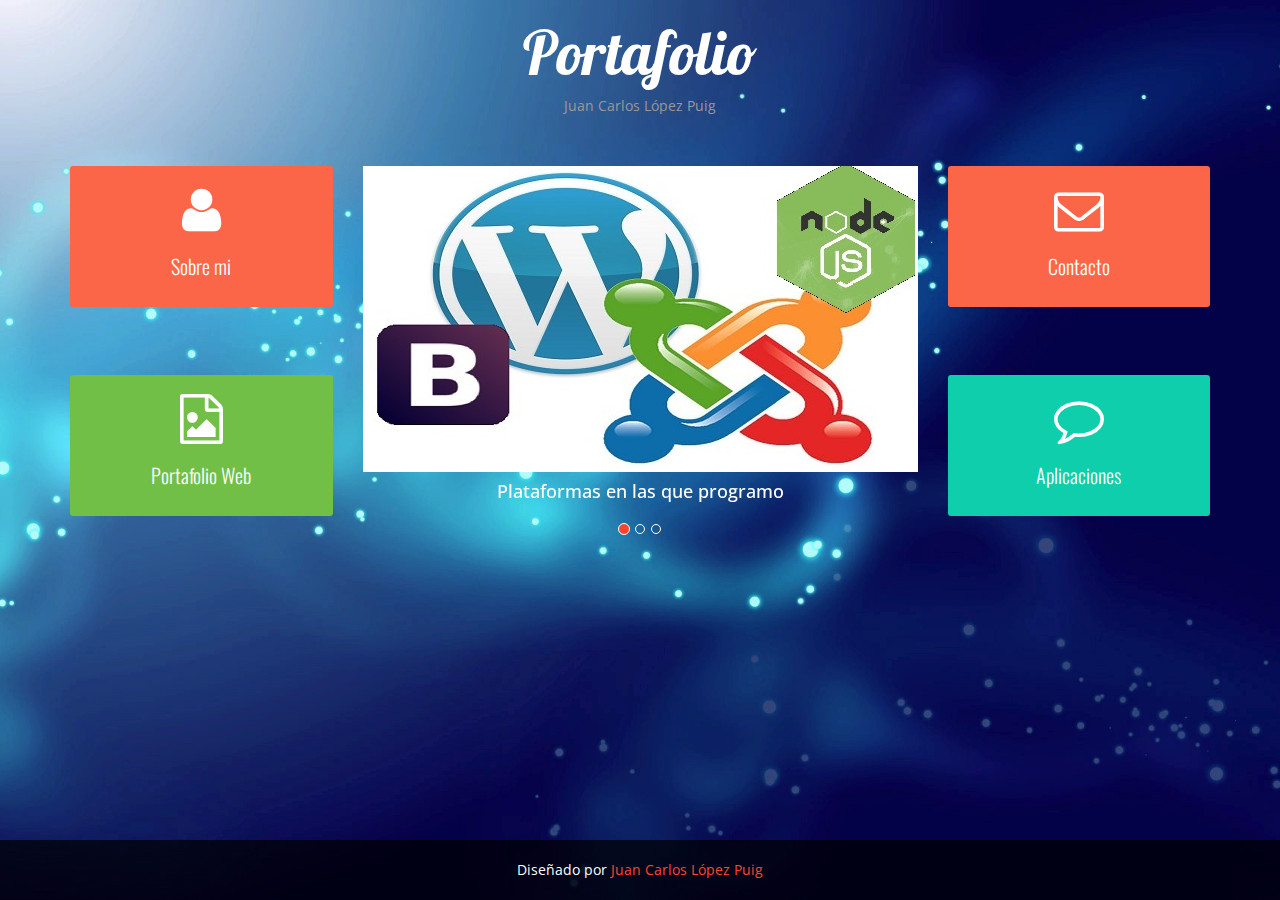
==== index.html @ 49ef02cf "comentario" ====
<!DOCTYPE html>
<html lang="en">

    <head>

        <meta charset="utf-8">
        <meta http-equiv="X-UA-Compatible" content="IE=edge">
        <meta name="viewport" content="width=device-width, initial-scale=1">
        <meta name="description" content="">
        <meta name="author" content="Juan Carlos Lopez">

        <title>Mi Portafolio</title>

        <!-- Bootstrap Core CSS -->
        <link href="bootstrap/css/bootstrap.min.css" rel="stylesheet">

        <!-- Font Awesome CSS -->
        <link href="css/font-awesome.min.css" rel="stylesheet">
		
		<!-- Custom CSS -->
        <link href="css/animate.css" rel="stylesheet">

        <!-- Custom CSS -->
        <link href="css/style.css" rel="stylesheet">

        <!-- Custom Fonts -->
        <link href='http://fonts.googleapis.com/css?family=Lobster' rel='stylesheet' type='text/css'>
        
        <!-- Favicon -->
        <link rel="icon" type="image/png" href="http://castellhama.xyz/wp-content/uploads/2015/10/favicon.png">

        <!-- Template js -->
        <script src="js/jquery-2.1.1.min.js"></script>
        <script src="bootstrap/js/bootstrap.min.js"></script>
        <script src="js/jquery.appear.js"></script>
        <script src="js/contact_me.js"></script>
        <script src="js/jqBootstrapValidation.js"></script>
        <script src="js/modernizr.custom.js"></script>
        <script src="js/script.js"></script>

        <!--[if lt IE 9]>
            <script src="https://oss.maxcdn.com/libs/html5shiv/3.7.0/html5shiv.js"></script>
            <script src="https://oss.maxcdn.com/libs/respond.js/1.4.2/respond.min.js"></script>
        <![endif]-->

    </head>
    
    <body>
        
        <!-- Start Logo Section -->
        <section id="logo-section" class="text-center">
            <div class="container">
                <div class="row">
                    <div class="col-md-12">
                        <div class="logo text-center">
                            <h1>Portafolio</h1>
                            <span>Juan Carlos López Puig</span>
                        </div>
                    </div>
                </div>
            </div>
        </section>
        <!-- End Logo Section -->
        
        
        <!-- Start Main Body Section -->
        <div class="mainbody-section text-center">
            <div class="container">
                <div class="row">
                    
                    <div class="col-md-3">
                        
                        <div class="menu-item light-red">
                            <a href="#about-modal" data-toggle="modal">
                                <i class="fa fa-user"></i>
                                <p>Sobre mi</p>
                            </a>
                        </div>
                        
                        <div class="menu-item green">
                            <a href="#portfolio-modal" data-toggle="modal">
                                <i class="fa fa-file-photo-o"></i>
                                <p>Portafolio Web</p>
                            </a>
                        </div>
                                      
                    </div>
                    
                    <div class="col-md-6">
                        
                        <!-- Start Carousel Section -->
                        <div class="home-slider">
                            <div id="carousel-example-generic" class="carousel slide" data-ride="carousel" style="padding-bottom: 30px;">
                                <!-- Indicators -->
                                <ol class="carousel-indicators">
                                    <li data-target="#carousel-example-generic" data-slide-to="0" class="active"></li>
                                    <li data-target="#carousel-example-generic" data-slide-to="1"></li>
                                    <li data-target="#carousel-example-generic" data-slide-to="2"></li>
                                </ol>
                                <!-- Wrapper for slides -->
                                <div class="carousel-inner">
                                    <div class="item active">
                                        <img src="images/about-03.jpg" class="img-responsive" alt="">
										<h4 style="color:white;">Plataformas en las que programo</h4>
                                    </div>
                                    <div class="item">
                                        <img src="images/about-02.jpg" class="img-responsive" alt="">
										<h4 style="color:white;">¿Hablamos de nuestro proyecto?</h4>
                                    </div>
                                    <div class="item">
                                        <img src="images/about-01.png" class="img-responsive" alt="lenguajes">
										<h4 style="color:white;">Lenguajes usados en mis programas</h4>
                                    </div>

                                </div>
								<br/><br/>
                            </div>
                        </div>
                        <!-- Start Carousel Section -->
                        
                        
                    </div>
                    
                    <div class="col-md-3">
                        
                        <div class="menu-item light-red">
                            <a href="#contact-modal" data-toggle="modal">
                                <i class="fa fa-envelope-o"></i>
                                <p>Contacto</p>
                            </a>
                        </div>
                        
                        <div class="menu-item color">
                            <a href="#apps" data-toggle="modal">
                                <i class="fa fa-comment-o"></i>
                                <p>Aplicaciones</p>
                            </a>
                        </div>
                           
                    </div>
                </div>
            </div>
        </div>
        <!-- End Main Body Section -->
        
        <!-- Start Copyright Section -->
        <div class="copyright text-center">
            <div class="container">
                <div class="row">
                    <div class="col-md-12">
                        <div>Diseñado por <a href="https://www.facebook.com/juancarloslopezpuig" target="_blank">Juan Carlos López Puig</a></div>
                    </div>
                </div>
            </div>
        </div>
        <!-- End Copyright Section -->
            
        
        <!-- Start Portfolio Section -->
        <div class="section-modal modal fade" id="portfolio-modal" tabindex="-1" role="dialog" aria-hidden="true">
            <div class="modal-content">
                <div class="close-modal" data-dismiss="modal">
                    <div class="lr">
                        <div class="rl">
                        </div>
                    </div>
                </div>
                
                <div class="container">
                    <div class="row">
                        <div class="section-title text-center">
                            <h3>Mi Portfolio</h3>
                            <p>Proyectos realizados por mi</p>
                        </div>
                    </div>
                    <div class="row">
					
                        <div class="col-md-4">
                            <div class="portfolio-item">
                                <img src="images/portfolio/ffm.png" class="img-responsive" alt="ffm">
                                <div class="portfolio-details text-center">
                                    <h3>Found Footage Magazine</h3>
									<h4>Revista de fotografía</h4>
                                    <a href="http://www.foundfootagemagazine.com"><i class="fa fa-link"></i></a>
                                </div>
                            </div>
                        </div>
						
						<div class="col-md-4">
                            <div class="portfolio-item">
                                <img src="images/portfolio/castellhama.png" class="img-responsive" alt="castellhama">
                                <div class="portfolio-details text-center">
                                    <h3>CastellHama</h3>
									<h4>Tienda online de figuras de Hama midi y mini</h4>
                                    <a href="https://castellhama.xyz"><i class="fa fa-link"></i></a>
                                </div>
                            </div>
							<div class="portfolio-item">
                                <img src="images/portfolio/petropass.png" class="img-responsive" alt="petropass">
                                <div class="portfolio-details text-center">
                                    <h3>PetroPass</h3>
									<h4>Una de las mejores gasolineras de España</h4>
                                    <a href="http://www.petropass.es"><i class="fa fa-link"></i></a>
                                </div>
                            </div>
                        </div>
						
                        <div class="col-md-4">
                            <div class="portfolio-item">
                                <img src="images/portfolio/hotel.png" class="img-responsive" alt="hotel-esteve">
                                <div class="portfolio-details text-center">
                                    <h3>Hotels Esteve</h3>
									<h4>Hotel con reserva de restaurante.<br/>Descuentos por puntos</h4>
                                    <a href="./demo/hotel-esteve/"><i class="fa fa-link"></i></a>
                                </div>
                            </div>
                            
                        </div>
                        
                        
                        
                    </div><!-- /.row -->
                </div>
                
            </div>
        </div>
        <!-- End Portfolio Section -->
        
        
        <!-- Start About Us Section -->
        <div class="section-modal modal fade" id="about-modal" tabindex="-1" role="dialog" aria-hidden="true">
            <div class="modal-content">
                <div class="close-modal" data-dismiss="modal">
                    <div class="lr">
                        <div class="rl">
                        </div>
                    </div>
                </div>
                
                <div class="container">
                    <div class="row">
                        <div class="section-title text-center">
                            <h3>Sobre mi</h3>
                            <p>Cosas sobre mi</p>
                        </div>
                    </div>
                    <div class="row">
                        <div class="col-md-12">
                            <div class="about-text">
								<div class="col-md-3 col-sm-6">
									<div class="team-member">
										<img src="images/team/manage-2.jpg" class="img-responsive" alt="juancarlos">
										<div class="team-details">
											<br/><br/><br/><br/><br/>
											<h4>Juan Carlos L&oacute;pez</h4>
											<div class="designation">Junior Web Developer</div>
										</div>
									</div>
								</div>
                                <p>Titulado en grado superior en desarrollo de aplicaciones web (AWS - DAW) y trabajador actual en la empresa K-Lagan, de Barcelona. Disfruto todo lo relacionado con la programación y el diseño, desde el concepto del producto hasta su producción final.</p>
								<p>Soy una persona muy trabajadora y me adapto fácilmente a cualquier ambiente.</p>
                                <div class="row">
                                    <div class="col-md-4 col-sm-6">
                                        <ul>
                                            <li><i class="fa fa-check-square"></i>Joomla, Wordpress o Bootstrap</li>
                                            <li><i class="fa fa-check-square"></i>R&aacute;pida instalaci&oacute;n</li>
                                            <li><i class="fa fa-check-square-o"></i>P&aacute;gina a c&oacute;digo puro con Bootstrap</li>
                                            <li><i class="fa fa-check-square-o"></i>Responsive negociable</li>
                                        </ul>
                                    </div>
                                    <div class="col-md-4 col-sm-6">
                                        <ul>
                                            <li><i class="fa fa-check-square"></i>Presupuesto sin compromiso</li>
                                            <li><i class="fa fa-check-square"></i>SEO negociable</li>
                                            <li><i class="fa fa-check-square-o"></i>Web sin errores garantizado</li>
                                            <li><i class="fa fa-check-square-o"></i>Relizada a la mayor brevedad posible</li>
                                        </ul>
                                    </div>
                                </div><!-- /.row -->
                            </div>
                        </div>
                    </div><!-- /.row -->
                    <div class="row">
                        <div class="col-md-6 col-sm-6">
                            <div class="skill-shortcode">
                        
                                <!-- Progress Bar -->
                                <div class="skill">
                                    <p>CSS</p>          
                                    <div class="progress">         
                                        <div class="progress-bar" role="progressbar"  data-percentage="100">
                                            <span class="progress-bar-span" >100%</span>
                                            <span class="sr-only-custom">100% Complete</span>
                                        </div>
                                    </div>  
                                </div>

                                <!-- Progress Bar -->
                                <div class="skill">
                                    <p>HTML</p>          
                                    <div class="progress">         
                                        <div class="progress-bar" role="progressbar"  data-percentage="100">
                                            <span class="progress-bar-span" >100%</span>
                                            <span class="sr-only-custom">100% Complete</span>
                                        </div>
                                    </div>  
                                </div>

                                <!-- Progress Bar -->
                                <div class="skill">
                                    <p>Wordpress</p>          
                                    <div class="progress">         
                                        <div class="progress-bar" role="progressbar"  data-percentage="85">
                                            <span class="progress-bar-span" >85%</span>
                                            <span class="sr-only-custom">85% Complete</span>
                                        </div>
                                    </div>  
                                </div>

                                <!-- Progress Bar -->
                                <div class="skill">
                                    <p>Joomla</p>          
                                    <div class="progress">         
                                        <div class="progress-bar" role="progressbar"  data-percentage="70">
                                            <span class="progress-bar-span" >70%</span>
                                            <span class="sr-only-custom">70% Complete</span>
                                        </div>
                                    </div>  
                                </div>
                                
                                <!-- Progress Bar -->
                                <div class="skill">
                                    <p>PHP</p>          
                                    <div class="progress">         
                                        <div class="progress-bar" role="progressbar"  data-percentage="80">
                                            <span class="progress-bar-span" >90%</span>
                                            <span class="sr-only-custom">90% Complete</span>
                                        </div>
                                    </div>  
                                </div>
                                
                                <!-- Progress Bar -->
                                <div class="skill">
                                    <p>MySQL</p>          
                                    <div class="progress">         
                                        <div class="progress-bar" role="progressbar"  data-percentage="90">
                                            <span class="progress-bar-span" >90%</span>
                                            <span class="sr-only-custom">90% Complete</span>
                                        </div>
                                    </div>  
                                </div>
                                
                                <!-- Progress Bar -->
                                <div class="skill">
                                    <p>SugarCRM</p>          
                                    <div class="progress">         
                                        <div class="progress-bar" role="progressbar"  data-percentage="70">
                                            <span class="progress-bar-span" >70%</span>
                                            <span class="sr-only-custom">70% Complete</span>
                                        </div>
                                    </div>  
                                </div>
                                
                                <div class="skill">
                                    <p>Node JS</p>          
                                    <div class="progress">         
                                        <div class="progress-bar" role="progressbar"  data-percentage="60">
                                            <span class="progress-bar-span" >60%</span>
                                            <span class="sr-only-custom">60% Complete</span>
                                        </div>
                                    </div>  
                                </div>
                                
                                <div class="skill">
                                    <p>SQL Server</p>          
                                    <div class="progress">         
                                        <div class="progress-bar" role="progressbar"  data-percentage="60">
                                            <span class="progress-bar-span" >70%</span>
                                            <span class="sr-only-custom">70% Complete</span>
                                        </div>
                                    </div>  
                                </div>
                            </div>
                        </div>
                        <div class="col-md-6">
                            <div class="custom-tab">
                        
                                <ul class="nav nav-tabs nav-justified" role="tablist">
                                    <li class="active"><a href="#tab-1" role="tab" data-toggle="tab">Mi Misi&oacute;n</a></li>
                                    <li><a href="#tab-2" role="tab" data-toggle="tab">Mi Visi&oacute;n</a></li>
                                </ul>

                                <div class="tab-content">

                                    <div class="tab-pane active" id="tab-1">
                                        <p>Mi misi&oacute;n es crecer como profesional en la programaci&oacute;n web y hacer, adem&aacute;s de programaci&oacute;n web funciones &uacute;tiles para los dem&aacute;s. Nada impedir&aacute; que alcance mi objetivo de ser un profesional respetado por mis capacidades y mis ganas de trabajar.</p>
                                        
                                     </div>


                                    <div class="tab-pane" id="tab-2">
                                        <p>Mi visi&oacute;n como profesional es ayudar a la gente a tener su propio p&aacute;gina web como siempre la ha deseado, además de hacer aplicaciones &uacute;tiles que todo el mundo sea capaz de utilizar de forma sencilla y r&aacute;pida.</p>
                                        <p>Objetivo profesional: convertirme en programador Senior (3 años requeridos)</p>
                                        <div class="progress">
                                            <div class="progress-bar" role="progressbar"  data-percentage="19.5">
                                                <span class="progress-bar-span" >19.5%</span>
                                                <span class="sr-only-custom-custom">7 meses</span>
                                            </div>
                                        </div>
                                    </div>

                                </div><!-- /.tab-content -->

                            </div>
                        </div>
                    </div>
                </div>
                
            </div>
        </div>
        <!-- End About Us Section -->
        
 
        <!-- Start Contact Section -->
        <div class="section-modal modal fade contact" id="contact-modal" tabindex="-1" role="dialog" aria-hidden="true">
            <div class="modal-content">
                <div class="close-modal" data-dismiss="modal">
                    <div class="lr">
                        <div class="rl">
                        </div>
                    </div>
                </div>
                
                <div class="container">
                    <div class="row">
                        <div class="section-title text-center">
                            <h3>¿Hablamos de tu proyecto?</h3>
                            <p>Contacta conmigo sin compromiso y hablamos de tu proyecto</p>
                        </div>
                    </div>
                    <div class="row">
                        
                        <div class="col-md-4">
                            <div class="footer-contact-info">
                                <h4>Contacto</h4>
                                <ul>
                                    <li><strong>E-mail :</strong> juanka1691@gmail.com</li>
                                    <li><strong>Movil :</strong> 666.23.83.49</li>
                                    <li><strong>Web :</strong> castellhama.xyz</li>
                                </ul>
                            </div>
                        </div>
                        
                        <div class="col-md-4">
                            <div class="footer-social text-center">
                                <ul>
                                    <li><a href="https://www.facebook.com/juancarloslopezpuig" target="_blank"><i class="fa fa-facebook"></i></a></li>
                                    <li><a href="https://www.linkedin.com/in/juan-carlos-lopez-puig-4653a373?trk=hp-identity-name" target="_blank"><i class="fa fa-linkedin"></i></a></li>
                                </ul>
                            </div>
                        </div>
                        
                        <div class="col-md-4">
                            <div class="footer-contact-info">
                                <h4>Horario de trabajo</h4>
                                <ul>
                                    <li><strong>De lunes a viernes :</strong> 9 am a 1 pm</li>
                                </ul>
                            </div>
                        </div>
                        
                    </div><!--/.row -->
                    <div class="row" style="padding-top: 80px;">
                        <div class="col-md-12">
                            <form name="sentMessage" action="mailto:juanka1691@gmail.com" id="contactForm" novalidate>
                                <div class="row">
                                    <div class="col-md-6">
                                        <div class="form-group">
                                            <input type="text" class="form-control" placeholder="Your Name *" id="name" required data-validation-required-message="Please enter your name.">
                                            <p class="help-block text-danger"></p>
                                        </div>
                                        <div class="form-group">
                                            <input type="email" class="form-control" placeholder="Your Email *" id="email" required data-validation-required-message="Please enter your email address.">
                                            <p class="help-block text-danger"></p>
                                        </div>
                                        <div class="form-group">
                                            <input type="tel" class="form-control" placeholder="Your Phone *" id="phone" required data-validation-required-message="Please enter your phone number.">
                                            <p class="help-block text-danger"></p>
                                        </div>
                                    </div>
                                    <div class="col-md-6">
                                        <div class="form-group">
                                            <textarea class="form-control" placeholder="Your Message *" id="message" required data-validation-required-message="Please enter a message."></textarea>
                                            <p class="help-block text-danger"></p>
                                        </div>
                                    </div>
                                    <div class="clearfix"></div>
                                    <div class="col-lg-12 text-center">
                                        <div id="success"></div>
                                        <button type="submit" class="btn btn-primary">Enviar mensaje</button>
                                    </div>
                                </div>
                            </form>
                        </div>
                    </div>
                </div>
                
            </div>
        </div>
        <!-- End Contact Section -->
        
        
         <!-- Start APP Section -->
        <div class="section-modal modal fade contact" id="apps" tabindex="-1" role="dialog" aria-hidden="true">
            <div class="modal-content">
                <div class="close-modal" data-dismiss="modal">
                    <div class="lr">
                        <div class="rl">
                        </div>
                    </div>
                </div>
                
                <div class="container">
                    <div class="row">
                        <div class="section-title text-center">
                            <h3>Aplicaciones</h3>
                            <p>Aplicaciones hechas en JavaScript y/o PHP</p>
                        </div>
                    </div>
                    <div class="row">
                        
                        <div class="col-md-6">
                            <div class="testimonial">
                                <a href="apps/resistencias.php" target="_blank"><img src="images/apps/resistencias.png" class="img-responsive" alt="resistencias"></a>
                                <h4>C&aacute;lculo de resistencias</h4>
                                <div class="speech">
                                    <p>Aplicaci&oacute;n que calcula autom&aacute;ticamente el valor de una resistencia.</p>
                                </div>
                            </div>
                        </div>
                        <div class="col-md-6">
                            <div class="testimonial">
                                <a href="https://castellhama.xyz/clickerraid/demo/index.html" target="_blank"><img src="images/apps/cr.png" class="img-responsive" alt="ClickerRaid"></a>
                                <h4>Clicker Raid 0.7</h4>
                                <div class="speech">
                                    <p>Juego para navegador en desarrollo. Hecho en HTML y JQuery.</p>
                                </div>
                            </div>
                        </div>
                    </div><!--/.row -->
                    <div class="row">
                        <div class="col-md-6">
                            <div class="testimonial">
                                <a href="./apps/naruto/" target="_blank"><img src="images/portfolio/naruto.png" class="img-responsive" alt="naruto"></a>
                                
                                    <h4>Naruto Muere de Hambre</h4>
									<div class="speech">
									    <p>Juego desarrollado única y exclusivamente en HTML y Javascript, utilizando Bootstrap.</p>
									</div>
                                    
                            </div>
                        </div>
                    </div>
                    </div>
                </div>
                
            </div>
        </div>
        <!-- End APP Section -->
        
    </body>
    
</html>
---- css/style.css ----
@import url(http://fonts.googleapis.com/css?family=Open+Sans:400,300,700,600);
@import url(http://fonts.googleapis.com/css?family=Oswald:400,300);


body {
    background: url(../images/background.jpg) no-repeat;
    background-attachment: fixed;
    background-size: cover;
    background-position: 50% 50%;
    font-family: 'Open Sans', sans-serif;
}
.sr-only-custom{
    width: 1px;
    height: 1px;
    padding: 0;
    margin: -1px;
    overflow: hidden;
    clip: rect(0,0,0,0);
    border: 0;
}

a,
a:hover,
a:focus,
a:active,
a.active {
    outline: 0;
}

ul,ol {
    margin: 0;
    padding: 0;
}

li {
    list-style: none;
}

a {
    color: #FF432E;
    text-decoration: none;
}

a:hover {
    text-decoration: none;
}

p {
    font-family: 'Open Sans', sans-serif;
    font-size: 13px;
    line-height: 21px;
}


.btn-primary {
    border-color: #FF432E;
    background-color: #FF432E;
    text-transform: uppercase;
    font-weight: 300;
    color: #fff;
    -webkit-border-radius:3px;
    -moz-border-radius:3px;
    -o-border-radius:3px;
    border-radius:3px;
    -webkit-transition: all 0.3s;
    -moz-transition: all 0.3s;
    -o-transition: all 0.3s;
    transition: all 0.3s;
}

.btn-primary:hover,
.btn-primary:focus,
.btn-primary:active,
.btn-primary.active,
.open .dropdown-toggle.btn-primary {
    color: #fff;
    border-color: #ea321e;
    background-color: none !important;
}

.btn-primary.disabled,
.btn-primary[disabled],
fieldset[disabled] .btn-primary,
.btn-primary.disabled:hover,
.btn-primary[disabled]:hover,
fieldset[disabled] .btn-primary:hover,
.btn-primary.disabled:focus,
.btn-primary[disabled]:focus,
fieldset[disabled] .btn-primary:focus,
.btn-primary.disabled:active,
.btn-primary[disabled]:active,
fieldset[disabled] .btn-primary:active,
.btn-primary.disabled.active,
.btn-primary[disabled].active,
fieldset[disabled] .btn-primary.active {
    border-color: #FF432E;
    background-color: #FF432E;
}


/**** Start Section Title Section ****/

.section-title h3{
    color: #666 !important;
    //font-style: italic;
    font-size: 28px;
    font-family: 'Oswald', sans-serif;
    text-transform: none;
}

.section-title p {
    padding-bottom: 60px;
    color: #999;
    font-size: 18px;
    //font-style: italic;
    font-weight: 300;
}


/**** Start Logo Section ****/

#logo-section {
    
}

.logo h1 {
    font-family: 'Lobster', cursive;
    color: #fff;
    font-size: 60px;
}

.logo span {
    color: #999;
}



/**** Start Background Color ****/

.blue {
    background: #28ABE3;
}

.green {
    background: #72bf48;
}

.red {
    background: #FF432E;
}

.light-red {
    background: #FB6648;
}

.light-orange {
    background: #FA6900;
}

.color {
    background: #0ECEAB;
}



/**** Start Main Body Section ****/

.mainbody-section {
    padding-top: 50px;
    padding-bottom: 30px;
}

.menu-item {
    color: #fff;
    padding-top: 20px;
    padding-bottom: 20px;
    margin-bottom: 68px;
	-webkit-transition: all 0.3s;
	transition: all 0.3s;
	border-radius:3px;
	
}

.menu-item a {
    color: #fff;
    display: block;
	-webkit-transition: all 0.3s;
	transition: all 0.3s;
}

.menu-item a p {
    font-family: 'Oswald', sans-serif;
    font-weight: 300;
    font-size: 20px;
}

.menu-item a i {
    font-size: 50px;
    padding-bottom: 20px;
}

.menu-item:hover a {
    text-decoration: none;
    //color: #333;
	animation: wobble;
	-webkit-animation: wobble;
	animation-duration: 1000ms;
	-webkit-animation-duration: 1000ms;
}

@media only screen 
and (min-width : 600px) 
and (max-width : 991px) {
    
    .menu-item {
        display: inline-block;
        width: 32.8%;
    }
    
    .menu-item.responsive {
        width: 49.5%;
        float: left;
        margin-right: 3px;
    }
    
    .menu-item.responsive-2 {
        width: 49.5%;
        float: right;
    }
    
}



@media only screen 
and (min-width : 992px) 
and (max-width : 1199px) {
    
    .menu-item {
        padding-top: 15px;
        padding-bottom: 15px;
    }
    
    .menu-item a i {
        font-size: 32px;
    }
    
    .menu-item a p {
        font-size: 16px;
    }
    
}


.home-slider img {
    width: 100%;
    height: auto;
}

.home-slider .carousel-indicators {
    position: absolute;
    bottom: 10%;
}

.home-slider .carousel-indicators .active {
	background-color: #FF432E;
}


.copyright {
    position: absolute;
    bottom: 0;
    width: 100%;
    background: rgba( 0, 0, 0, 0.7);
    color: #fff;
    padding-top: 20px;
    padding-bottom: 20px;
}



/**** Start Modal Section ****/

.section-modal .modal-content {
    padding: 100px 0 !important;
    min-height: 100%;
    border: 0 !important;
    border-radius: 0;
    background-clip: border-box;
    -webkit-box-shadow: none !important;
    -moz-box-shadow: none !important;
    box-shadow: none !important;
    color: #888;
    font-weight: 300;
}



.section-modal .close-modal {
    position: absolute;
    top: 25px;
    right: 25px;
    width: 75px;
    height: 75px;
    background-color: transparent;
    cursor: pointer;
}

.section-modal .close-modal:hover {
    opacity: .3;
}

.section-modal .close-modal .lr {
    z-index: 1051;
    width: 1px;
    height: 75px;
    margin-left: 35px;
    background-color: #222;
    -webkit-transform: rotate(45deg);
    -ms-transform: rotate(45deg);
    transform: rotate(45deg);
}

.section-modal .close-modal .lr .rl {
    z-index: 1052;
    width: 1px;
    height: 75px;
    background-color: #222;
    -webkit-transform: rotate(90deg);
    -ms-transform: rotate(90deg);
    transform: rotate(90deg);
}






/**** Start Feature Section ****/


.feature, .feature-2 {
    padding-bottom: 80px;
}

.feature {
    text-align: center;
}
.feature h4{
    font-size: 15px;
    color: #666;
    font-weight: 300;
    font-family: 'Oswald', sans-serif;
}

.feature-2 h4{
    font-size: 15px;
    color: #444;
    padding-bottom: 10px;
    font-weight: 300;
    font-family: 'Oswald', sans-serif;
}

.feature p, .feature-2 p {
    color: #444;
    font-size: 13px;
    line-height: 20px;
    font-weight: 300;
}


.feature i {
   font-size:3.5em;
   color:#fff;
    background: #FF432E;
    width: 100px;
    height: 100px;
   padding:25px;
    margin-bottom: 10px;
   -webkit-border-radius:70%;
   -moz-border-radius:70%;
   -o-border-radius:70%;
   border-radius:70%;
   position: relative;
	box-shadow: 0 0 0 30px transparent;
	-webkit-transform: translate3d(2, 2, 2);
	-moz-transform: translate3d(2, 2, 2);
	-o-transform: translate3d(2, 2, 2);
	transform: translate3d(2, 2, 2);
	-webkit-transition: box-shadow .6s ease-in-out;
	-moz-transition: box-shadow .6s ease-in-out;
	-o-transition: box-shadow .6s ease-in-out;
	transition: box-shadow .6s ease-in-out;
}
.no-touch .feature:hover i,
	.no-touch .feature:active i,
	.no-touch .feature:focus i {
        
		-webkit-transition: box-shadow .4s ease-in-out;
		-moz-transition: box-shadow .4s ease-in-out;
		-o-transition: box-shadow .4s ease-in-out;
		transition: box-shadow .4s ease-in-out;
		box-shadow: 0 0 0 0 #FF432E;
}


.feature-2 i {
    color:#FF432E;
   font-size:3em;
   padding:1px 10px 0 1px;
   position: relative;
	
}



/**** Start Portfolio Section ****/

.portfolio-item {
    position: relative;
    margin-bottom: 30px;
}

.portfolio-item .portfolio-details {
    background: rgba(0, 0, 0, 0.8);
    position: absolute;
    top: 0;
    width: 100%;
    height: 100%;
    opacity: 0;
}

.portfolio-item .portfolio-details h4 {
    padding-top: 20%;
    padding-bottom: 10%;
    color: #fff;
    font-family: 'Oswald', sans-serif;
    font-weight: 300;
    font-size: 20px;
}

.portfolio-item .portfolio-details a i {
    font-size: 30px;
}

.portfolio-item:hover .portfolio-details {
    opacity: 1;
    animation: pulse;
    -webkit-animation: pulse;
    animation-duration: 300ms;
    -webkit-animation-duration: 300ms;
}


/**** End Portfolio Section ****/


/**** Start ABout Us Section ****/

.about-text {
    padding-bottom: 50px;
}
.about-text p {
    color: #777;
    text-align: justify;
}
.about-text ul {
    margin-top: 30px;
    font-size: 13px;
}
.about-text li {
    margin-bottom: 10px;
    color: #999;
}
.about-text li i {
    padding-right: 10px;
    color: #FF432E;
}


/* progress bar */

.skill {
    padding-bottom: 5px;
}

.skill p {
  margin-bottom:7px;

}

.progress {
  background: #fff;
  overflow: visible;
  height: 20px;
  margin-bottom: 10px;
  background-color: #f9f9f9;
  border-radius: 0px;
  -webkit-box-shadow: none;
  box-shadow: none;
}

.progress-bar {
    background: #FF432E;
  float: left;
  height: 100%;
  font-size: 12px;
  color: #ffffff;
  text-align: center;
  -webkit-box-shadow: none;
  box-shadow: none;
  -webkit-transition: width 0.6s ease;
  transition: width 0.6s ease;
  position:relative;
}

 .progress-bar-span { 
 opacity:1;
 position:absolute;
 top:-5px;
 background:#ACB2B8;
 padding:3px 10px;
 color:#FFF;
 border-radius: 0px;
 right:0px;
    -webkit-transition: all .5s ease-in-out;
  -moz-transition: all .5s ease-in-out;
  -o-transition: all .5s ease-in-out;
  -ms-transition: all .5s ease-in-out;
  transition: all .5s ease-in-out; 
 }

.skill:hover .progress-bar-span {
  opacity:1;
    -webkit-transition: all .5s ease-in-out;
  -moz-transition: all .5s ease-in-out;
  -o-transition: all .5s ease-in-out;
  -ms-transition: all .5s ease-in-out;
  transition: all .5s ease-in-out;
}


/* Custom Tab */

.custom-tab .nav-tabs.nav-justified > .active > a, 
.custom-tab .nav-tabs.nav-justified > .active > a:hover, 
.custom-tab .nav-tabs.nav-justified > .active > a:focus {
    border-radius: 0;
    //border-left-color: transparent;
    color: #666;
    border-bottom-color: #ddd;
}

.custom-tab .nav-tabs.nav-justified {
    margin-bottom: 20px;
    background: #FF432E;
}

.custom-tab .nav-tabs.nav-justified > li {
    border-right: 1px solid #f1f1f1;
}
.custom-tab .nav-tabs.nav-justified > li:last-child {
    border-right: none;
}

.custom-tab .nav-tabs.nav-justified > li > a {
    padding: 10px;
    font-size: 18px;
    color: #fff;
    font-family: 'Oswald', sans-serif;
    font-weight: 300;
}

.custom-tab .nav-tabs.nav-justified > li > a:hover {
    border-radius: 0;
    color: #333;
}

.custom-tab .tab-content .tab-pane p {
    text-align: justify;
    color: #777;
}

@media only screen 
and (min-width : 320px) 
and (max-width : 991px) {
    
    .custom-tab {
		margin-top: 30px;
	}
    
}







/*** Start Pricing Section ****/


.pricing-section {
    padding: 80px 0;
    background: #f5f5f5;
}

.pricing-table {
    text-align: center;
    background: #fff;
}

@media only screen 
and (min-width : 320px) 
and (max-width : 991px) {
    
    .pricing-table {
		margin-bottom: 30px;
	}
    
}



.plan-name {
	padding: 15px 0;
    background: #FF432E;
}

.plan-name h3 {
	font-weight: 300;
	color: #fff;
}

.plan-price {
	padding: 25px 0;
}

.plan-price .price-value {
	font-size: 38px;
	line-height: 40px;
	font-weight: 600;
	color: #444;
}

.plan-price .price-value span {
	font-size: 18px;
	font-weight: 300;
	line-height: 18px;
}

.plan-price .interval {
	line-height: 14px;
}

.plan-list li {
	padding: 13px;
	font-size: 14px;
	border-bottom: 1px solid #eee;
}

.plan-list li:first-child {
	border-top: 1px solid #eee;
}

.plan-signup {
	padding: 25px 0;
    background: #FF432E;
}

.plan-signup a {
	text-transform: uppercase;
    color: #fff;
}


/**** Start Team Member Section ****/


.team-member {
    position: relative;
    width: 100%;
    margin-bottom: 30px;
}

.team-details {
    font-family: 'Open Sans', sans-serif;
    padding-left: 10px;
    position: absolute;
    top: 0;
    width: 100%;
    height: 100%;
    background: rgba(0, 0, 0, 0.8);
    opacity: 0;
}

.team-member img {
    width: 100%;
    height: auto;
}

.team-details h4 {
    font-size: 25px;
    font-weight: 300;
    color: #FF432E;
    font-family: 'Oswald', sans-serif;
    text-transform: none;
    text-align: center;
    padding-top: 20%;
}

.team-details .designation {
    font-size: 16px;
    font-weight: 300;
    color: #fff;
    text-align: center;
}

.team-details ul {
    padding-top: 40%;
}
.team-details li {
    display: inline-block;
    list-style: none;
    padding-right: 10px;
}

.team-details li a {
    padding: 5px 8px;
    background: #FF432E;
    color: #fff;
    -webkit-border-radius: 2px;
    -moz-border-radius: 2px;
    -o-border-radius: 2px;
    border-radius: 2px;
}

.team-member:hover .team-details {
    opacity: 1;
    -webkit-animation: pulse;
    animation: pulse;
    animation-duration: 300ms;
    -webkit-animation-duration: 300ms;
}



/**** Start Latest News Section ****/


.latest-post {
    padding-bottom: 20px;
}

.latest-post h4 {
    padding-top: 20px;
    padding-bottom: 5px;
}

.latest-post h4 a {
    color: #FF432E;
}

.latest-post .post-details li {
    color: #FF432E;
    display: inline;
    font-size: 13px;
    color: #999;
    padding-right: 10px;
}

.latest-post .post-details li i {
    padding-right: 5px;
    color: #FF432E;
}

.latest-post p {
    padding: 15px 0;
    color: #999;
    font-weight: 300;
    text-align: justify;
}



/**** Start Contact Section ****/


.footer-contact-info {
    background: #FF432E;
    color: #fff;
    padding: 20px 30px;
    //margin-top: 80px;
    -webkit-border-radius: 3px;
    -moz-border-radius: 3px;
    -o-border-radius: 3px;
    border-radius: 3px;
}

@media only screen 
and (min-width : 320px) 
and (max-width : 991px) {
    
    .footer-contact-info {
		margin-bottom: 30px;
		margin-top: 30px;
	}
    
}

.footer-contact-info ul {
    padding-bottom: 10px;
}

.footer-contact-info h4 {
    padding-bottom: 10px;
}

.footer-contact-info li strong {
    font-weight: 600;
}


.footer-social {
    padding: 78px 0;
    border: 1px solid #FF432E;
    -webkit-border-radius: 3px;
    -moz-border-radius: 3px;
    -o-border-radius: 3px;
    border-radius: 3px;
}

.footer-social li {
    display: inline-block;
    padding: 0 10px;
}

@media only screen and (max-width : 360px) {
    
    .footer-social li {
		padding: 0 5px;
	}
    
}

.footer-social li a {
    background: #FF432E;
    padding: 8px;
    color: #fff;
    -webkit-border-radius: 2px;
    -moz-border-radius: 2px;
    -o-border-radius: 2px;
    border-radius: 2px;
    border: 1px solid #FF432E;
    
}

.footer-social li i {
    font-size: 15px;
    width: 20px;
    height: 20px;
}

.footer-social li:hover a {
    background: #fff;
    //border: 1px solid #FF432E;
    color: #666;
}



.contact .btn-primary {
    padding: 20px;
    font-size: 16px;
}

.contact .btn-primary:hover {
    background: transparent;
}

.contact .section-title h3{
    color: #fff;
}

.contact .section-heading {
    color: #fff;
}

.contact .form-group {
    margin-bottom: 25px;
}

.contact .form-group input,
.contact .form-group textarea {
    padding: 20px;
}

.contact .form-group input.form-control {
    height: auto;
}

.contact .form-group textarea.form-control {
    height: 236px;
}

.contact::-webkit-input-placeholder {
    text-transform: uppercase;
    font-family: Montserrat,"Helvetica Neue",Helvetica,Arial,sans-serif;
    font-weight: 700;
    color: #bbb;
}

.contact:-moz-placeholder {
    text-transform: uppercase;
    font-family: Montserrat,"Helvetica Neue",Helvetica,Arial,sans-serif;
    font-weight: 700;
    color: #bbb;
}

.contact::-moz-placeholder {
    text-transform: uppercase;
    font-family: Montserrat,"Helvetica Neue",Helvetica,Arial,sans-serif;
    font-weight: 700;
    color: #bbb;
}

.contact:-ms-input-placeholder {
    text-transform: uppercase;
    font-family: Montserrat,"Helvetica Neue",Helvetica,Arial,sans-serif;
    font-weight: 700;
    color: #bbb;
}

.contact .text-danger {
    color: #e74c3c;
}

.contact button {
    font-weight: 400;
    margin-top: 30px;
}

.contact .btn-primary {
    padding: 20px;
    font-size: 16px;
}

.contact .btn-primary:hover {
    background: transparent;
    color: #FF432E;
}



/**** Start Testimonial Section ****/

.testimonial {
    margin-bottom: 80px;
}

.testimonial h4 {
    font-family: 'Oswald', sans-serif;
    font-weight: 300;
    padding-top: 20px;
    padding-bottom: 20px;
}

.testimonial .speech {
    background: #FF432E;
    padding: 20px;
    color: #fff;
}
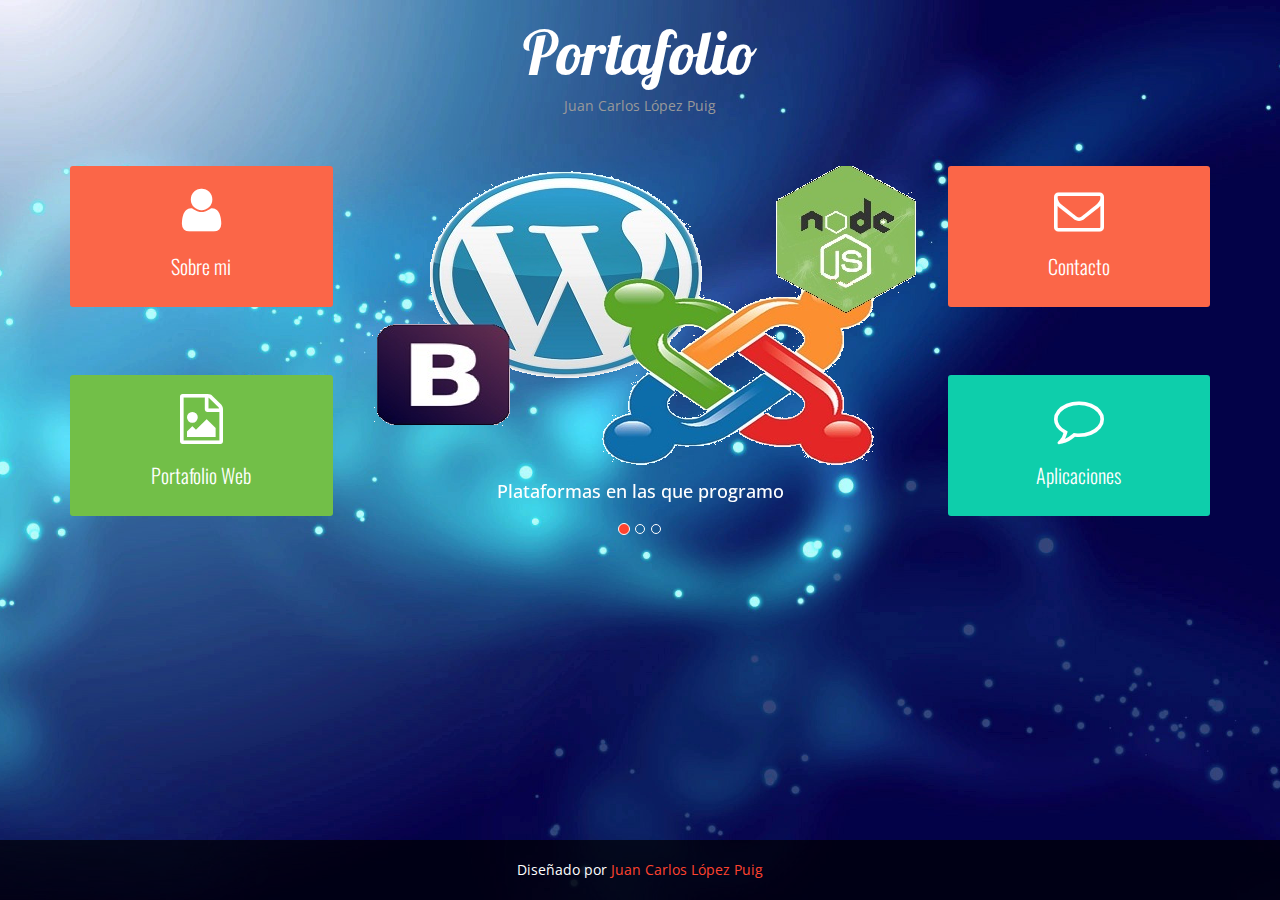
==== commit 6e9ba359: "comentario" ====
--- a/index.html
+++ b/index.html
@@ -24,10 +24,10 @@
         <link href="css/style.css" rel="stylesheet">
 
         <!-- Custom Fonts -->
-        <link href='http://fonts.googleapis.com/css?family=Lobster' rel='stylesheet' type='text/css'>
+        <link href='https://fonts.googleapis.com/css?family=Lobster' rel='stylesheet' type='text/css'>
         
         <!-- Favicon -->
-        <link rel="icon" type="image/png" href="http://castellhama.xyz/wp-content/uploads/2015/10/favicon.png">
+        <link rel="icon" type="image/png" href="https://castellhama.xyz/wp-content/uploads/2015/10/favicon.png">
 
         <!-- Template js -->
         <script src="js/jquery-2.1.1.min.js"></script>
@@ -42,7 +42,40 @@
             <script src="https://oss.maxcdn.com/libs/html5shiv/3.7.0/html5shiv.js"></script>
             <script src="https://oss.maxcdn.com/libs/respond.js/1.4.2/respond.min.js"></script>
         <![endif]-->
-
+        <script>
+            var someDate = new Date();
+            var dd = someDate.getDate();
+            var mm = someDate.getMonth() + 1;
+            var y = someDate.getFullYear();
+        
+        
+            var fechaInicio = new Date(2015,11,01);
+            var fechaActual = new Date(y,mm,dd);
+            var fechaFinal = new Date(2018,11,01);
+            var diasTot = fechaFinal.getTime() - fechaInicio.getTime();
+            var dias = Math.round(diasTot/(1000 * 60 * 60 * 24));
+            
+            var diasRest = fechaFinal.getTime() - fechaActual.getTime();
+            var dias2 = Math.round(diasRest/(1000 * 60 * 60 * 24));
+            
+            var diasSenior = 100 - ((dias2 / dias) * 100);
+            
+            var meses = (dias - dias2) / 30;
+            var years = meses/12;
+            
+            if(meses > 12){
+                if(years == 1){
+                    meses -= 12;
+                }else if(years == 2){
+                    meses -= 24;
+                }else if(years == 3){
+                    meses -= 36;
+                }
+            }
+            
+            var tiempo = Math.round(years) + " años y " + meses.toFixed(1) + " meses";
+            
+        </script>
     </head>
     
     <body>
@@ -402,9 +435,9 @@
                                         <p>Mi visi&oacute;n como profesional es ayudar a la gente a tener su propio p&aacute;gina web como siempre la ha deseado, además de hacer aplicaciones &uacute;tiles que todo el mundo sea capaz de utilizar de forma sencilla y r&aacute;pida.</p>
                                         <p>Objetivo profesional: convertirme en programador Senior (3 años requeridos)</p>
                                         <div class="progress">
-                                            <div class="progress-bar" role="progressbar"  data-percentage="19.5">
-                                                <span class="progress-bar-span" >19.5%</span>
-                                                <span class="sr-only-custom-custom">7 meses</span>
+                                            <script>document.write('<div class="progress-bar" role="progressbar"  data-percentage="'+diasSenior.toFixed(2)+'">');</script>
+                                                <span class="progress-bar-span" ><script>document.write(diasSenior.toFixed(2));</script></span>
+                                                <span class="sr-only-custom-custom"><script>document.write(tiempo)</script></span>
                                             </div>
                                         </div>
                                     </div>
@@ -567,7 +600,7 @@
             </div>
         </div>
         <!-- End APP Section -->
-        
+       
     </body>
     
 </html>--- a/css/style.css
+++ b/css/style.css
@@ -1,5 +1,5 @@
-@import url(http://fonts.googleapis.com/css?family=Open+Sans:400,300,700,600);
-@import url(http://fonts.googleapis.com/css?family=Oswald:400,300);
+@import url(https://fonts.googleapis.com/css?family=Open+Sans:400,300,700,600);
+@import url(https://fonts.googleapis.com/css?family=Oswald:400,300);
 
 
 body {
